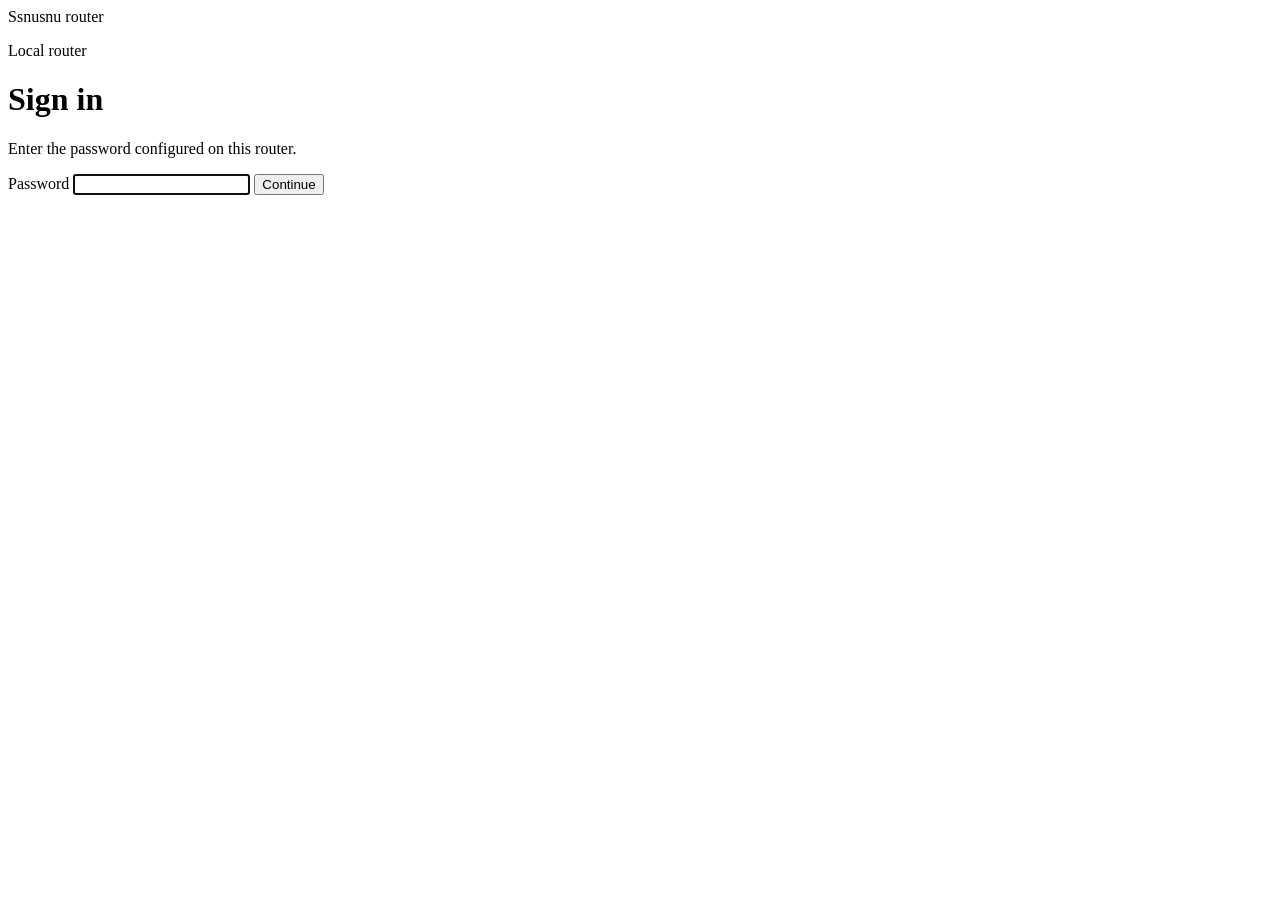
==== sna_router/crates/snusnu-router/assets/login.html @ 47e40bc3 "Add embedded local router status web UI" ====
<!doctype html>
<html lang="en">
<head>
  <meta charset="utf-8">
  <meta name="viewport" content="width=device-width, initial-scale=1">
  <title>Sign in · snusnu router</title>
  <link rel="stylesheet" href="/assets/style.css">
</head>
<body class="login-body">
  <main class="login-card">
    <div class="login-brand"><span class="mark">S</span><span class="brand">snusnu router</span></div>
    <p class="eyebrow">Local router</p>
    <h1>Sign in</h1>
    <p>Enter the password configured on this router.</p>
    <form action="/login" method="post">
      <label for="password">Password</label>
      <input id="password" name="password" type="password" autocomplete="current-password" required autofocus>
      <button type="submit" class="primary">Continue</button>
    </form>
    <p id="login-error" class="error" hidden>Incorrect password.</p>
  </main>
  <script src="/assets/login.js" defer></script>
</body>
</html>
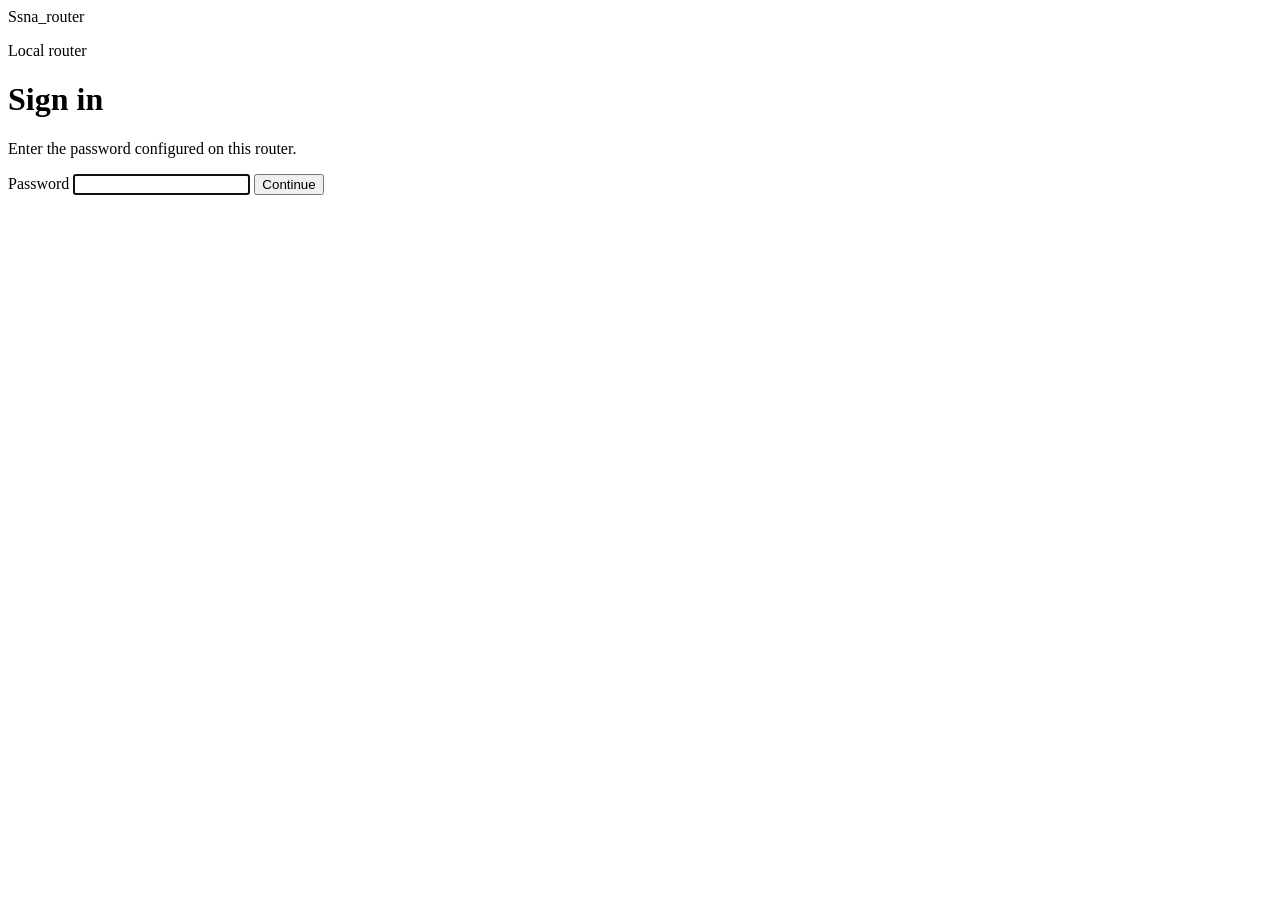
==== commit 25e8a5d8: "Paginate local router routes and split status pages" ====
--- a/sna_router/crates/snusnu-router/assets/login.html
+++ b/sna_router/crates/snusnu-router/assets/login.html
@@ -3,12 +3,12 @@
 <head>
   <meta charset="utf-8">
   <meta name="viewport" content="width=device-width, initial-scale=1">
-  <title>Sign in · snusnu router</title>
+  <title>Sign in · sna_router</title>
   <link rel="stylesheet" href="/assets/style.css">
 </head>
 <body class="login-body">
   <main class="login-card">
-    <div class="login-brand"><span class="mark">S</span><span class="brand">snusnu router</span></div>
+    <div class="login-brand"><span class="mark">S</span><span class="brand">sna_router</span></div>
     <p class="eyebrow">Local router</p>
     <h1>Sign in</h1>
     <p>Enter the password configured on this router.</p>
